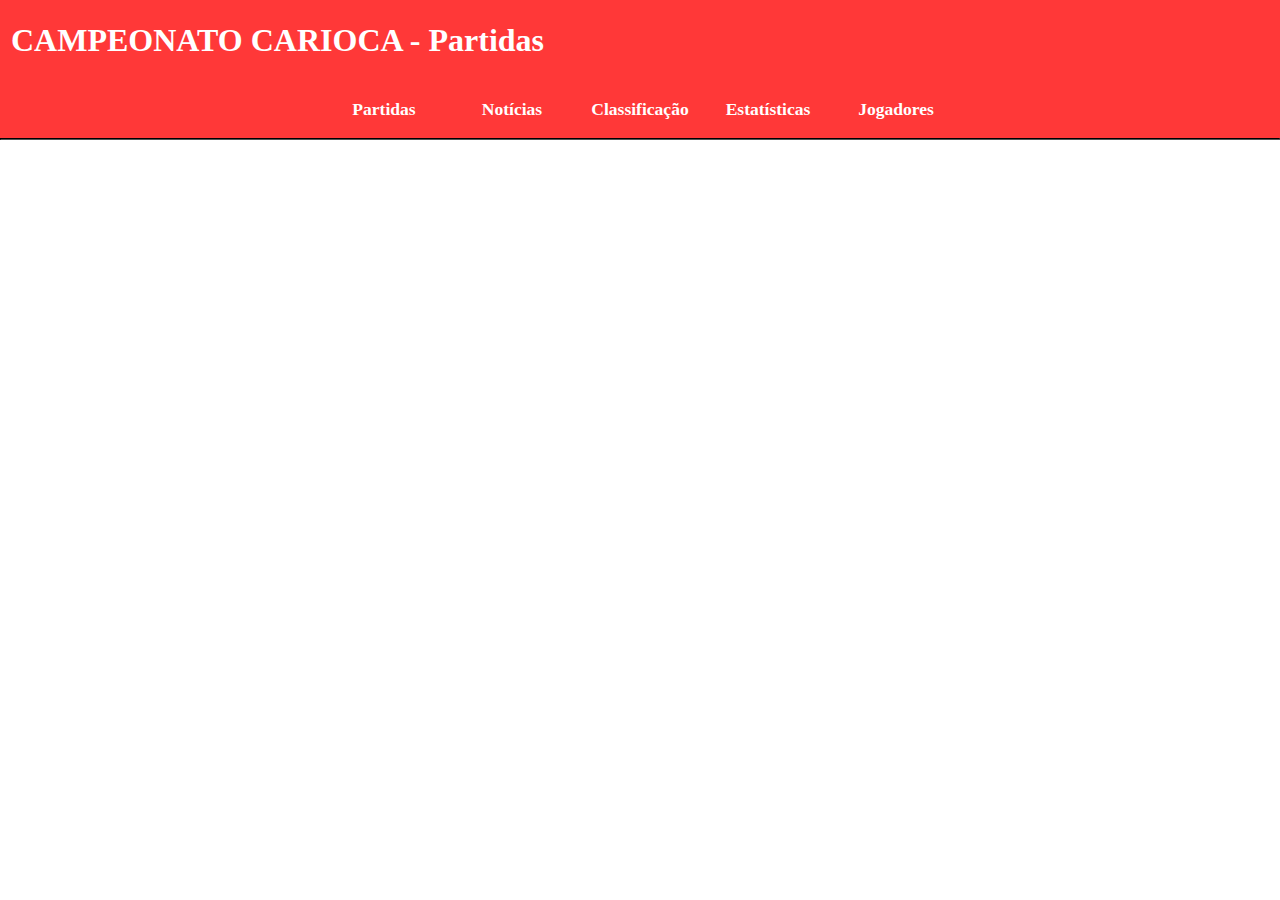
==== 2020-1/projeto_tabela/matches/matches.html @ ed7bfd57 "upload" ====
<!DOCTYPE html>
<html lang="en">
<head>
    <meta charset="UTF-8">
    <meta name="viewport" content="width=device-width, initial-scale=1.0">
    <title>Tabela</title>
    <link rel='stylesheet' href='./css/style.css'>
    <link rel="stylesheet" href="https://fonts.googleapis.com/icon?family=Material+Icons">
</head>
<body>
    <div class="header">
        <div id="camp">
            <h1>CAMPEONATO CARIOCA - Partidas</h1>
        </div>
        <div class="banner_one">
            <a href="../matches/matches.html" class="link"><div><h3>Partidas</h3></div></a>
            <div class="bottom"><h3>Notícias</h3></div>
            <a href="../tabela.html" class="link"><div><h3>Classificação</h3></div></a>
            <a href="../statistics/statistics.html" class="link"><div><h3>Estatísticas</h3></div></a>
            <div class="bottom"><h3>Jogadores</h3></div>
        </div>
        <hr>
    </div>
</body>
</html>
---- 2020-1/projeto_tabela/matches/css/style.css ----
/* all */

body{
    font-family: 'Segoe UI';
    margin: auto 0px;
    color: white;
}

a{
    color: inherit;
    text-decoration: inherit;
}

a:hover{
    color: black;
}

hr{
    margin-top: 0px;
    border-color: black;
    margin-bottom: 0px;
}

.header{
    width: 100%;
    background-color: rgba(255, 0, 0, 0.780);
}

.link{
    float: left;
    text-align: center;
    width: 20%;
}

.link:hover{
    background-color: white;
}

.header .banner_one{
    width: 50%;
    display: flex;
    justify-content: space-around;
    margin-left: auto;
    margin-right: auto;
    font-size: 15px;
}

.header .banner_one .bottom{
    float: left;
    text-align: center;
    width: 20%;
}

#camp{
    margin-left: 10px;
    padding: 1px;
}
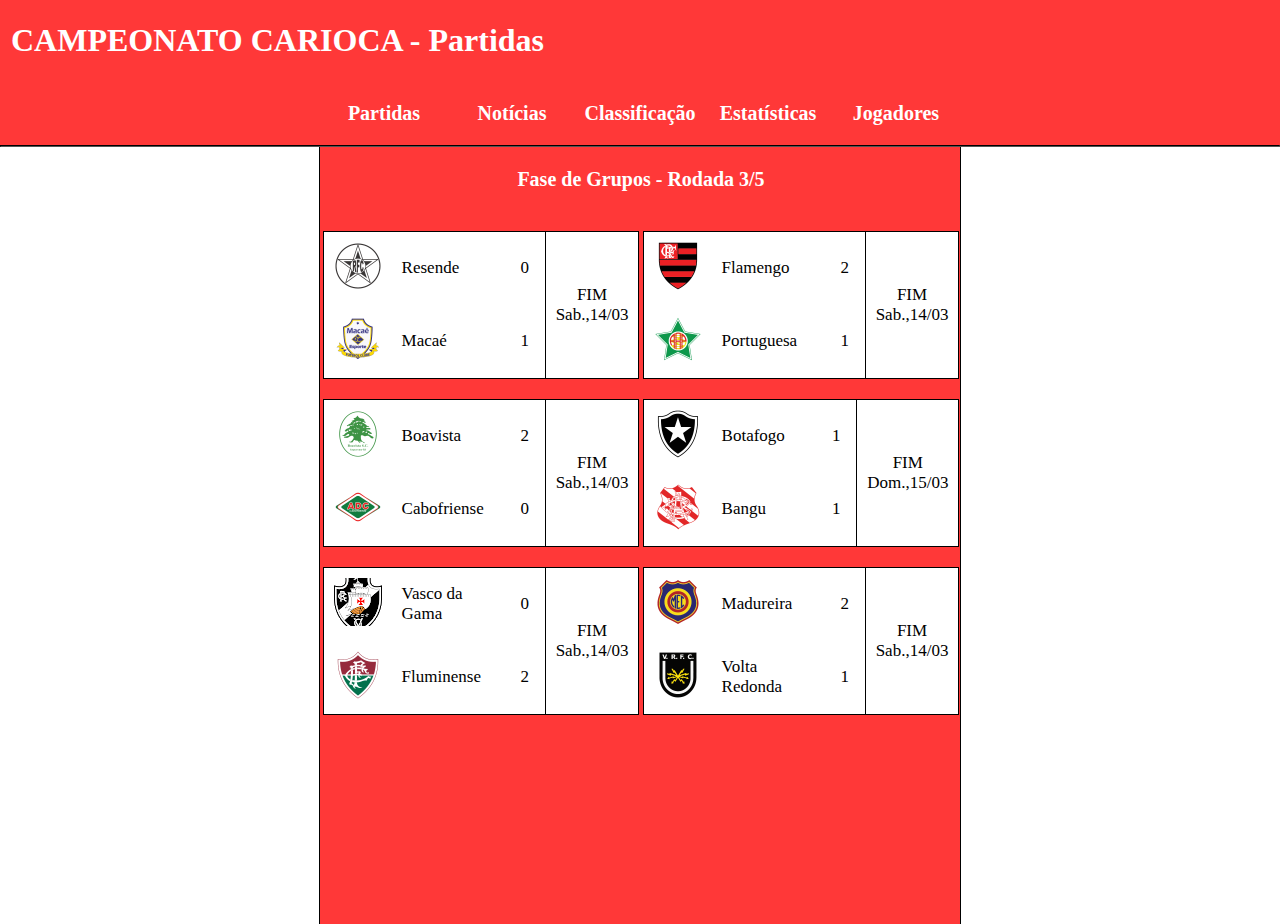
==== commit d0d9ceea: "add" ====
--- a/2020-1/projeto_tabela/matches/matches.html
+++ b/2020-1/projeto_tabela/matches/matches.html
@@ -21,5 +21,105 @@
         </div>
         <hr>
     </div>
+    <div class="all">
+        <div class="line">
+            <h3>Fase de Grupos - Rodada 3/5</h3>
+            <div class="matches">
+                <table>
+                    <tr>
+                        <td><img src="../img/resende.png"></td>
+                        <td colspan="7" class="team">Resende</td>
+                        <td class="score">0</td>
+                        <td rowspan="2">FIM<br>Sab.,14/03</td>
+                    </tr>
+                    <tr>
+                        <td><img src="../img/macae.png"></td>
+                        <td colspan="7" class="team">Macaé</td>
+                        <td class="score">1</td>
+                    </tr>
+                </table>
+            </div>
+            <div class="matches">
+                <table>
+                    <tr>
+                        <td><img src="../img/flamengo.png"></td>
+                        <td colspan="7" class="team">Flamengo</td>
+                        <td class="score">2</td>
+                        <td rowspan="2">FIM<br>Sab.,14/03</td>
+                    </tr>
+                    <tr>
+                        <td><img src="../img/portuguesa.png"></td>
+                        <td colspan="7" class="team">Portuguesa</td>
+                        <td class="score">1</td>
+                    </tr>
+                </table>
+            </div>
+        </div>
+        <div class="line">
+            <div class="matches">
+                <table>
+                    <tr>
+                        <td><img src="../img/boavista.png"></td>
+                        <td colspan="7" class="team">Boavista</td>
+                        <td class="score">2</td>
+                        <td rowspan="2">FIM<br>Sab.,14/03</td>
+                    </tr>
+                    <tr>
+                        <td><img src="../img/cabofriense.png"></td>
+                        <td colspan="7" class="team">Cabofriense</td>
+                        <td class="score">0</td>
+                    </tr>
+                </table>
+            </div>
+            <div class="matches">
+                <table>
+                    <tr>
+                        <td><img src="../img/botafogo.png"></td>
+                        <td colspan="5" class="team">Botafogo</td>
+                        <td class="score">1</td>
+                        <td rowspan="2">FIM<br>Dom.,15/03</td>
+                    </tr>
+                    <tr>
+                        <td><img src="../img/bangu.png"></td>
+                        <td colspan="5" class="team">Bangu</td>
+                        <td class="score">1</td>
+                    </tr>
+                </table>
+            </div>
+        </div>
+        <div class="line">
+            <div class="matches">
+                <table>
+                    <tr>
+                        <td><img src="../img/vasco_da_gama.png"></td>
+                        <td colspan="5" class="team">Vasco da Gama</td>
+                        <td class="score">0</td>
+                        <td rowspan="2">FIM<br>Sab.,14/03</td>
+                    </tr>
+                    <tr>
+                        <td><img src="../img/fluminense.png"></td>
+                        <td colspan="5" class="team">Fluminense</td>
+                        <td class="score">2</td>
+                    </tr>
+                </table>
+            </div>
+            <div class="matches">
+                <table>
+                    <tr>
+                        <td><img src="../img/madureira.png"></td>
+                        <td colspan="5" class="team">Madureira</td>
+                        <td class="score">2</td>
+                        <td rowspan="2">FIM<br>Sab.,14/03</td>
+                    </tr>
+                    <tr>
+                        <td><img src="../img/volta_redonda.png"></td>
+                        <td colspan="5" class="team">Volta Redonda</td>
+                        <td class="score">1</td>
+                    </tr>
+                </table>
+            </div>
+        </div>
+    </div>
+    </body>
 </body>
 </html>--- a/2020-1/projeto_tabela/matches/css/style.css
+++ b/2020-1/projeto_tabela/matches/css/style.css
@@ -54,4 +54,65 @@
 #camp{
     margin-left: 10px;
     padding: 1px;
+}
+
+/* matches */
+
+h3{
+    font-size: 20px;
+}
+
+img{
+    height: 80%;
+}
+
+table{
+    width: 99%;
+    background-color: white;
+    margin-bottom: 0px;
+    color: black !important;
+    margin-left: auto;
+    margin-right: auto;
+    border: solid 1px;
+    border-collapse: collapse;
+
+}
+
+th, td{
+    text-align: center;
+    padding: 10px;
+    width: 20px;
+}
+
+.all{
+    width: 50%;
+    background-color: rgba(255, 0, 0, 0.780);
+    margin-left: auto;
+    margin-right: auto;
+    border-left: solid 1px;
+    border-right: solid 1px;
+    display: block;
+    height:777px;
+    border-color: black;
+    text-align: center;
+}
+
+.line{
+    width: 100%;
+    font-size: 17px;
+    padding: 1px; 
+}
+
+.matches{
+    width: 50%;
+    float: left;
+    margin-top: 20px;
+}
+
+.team{
+    text-align: left;
+}
+
+.score{
+    border-right: solid 1px;
 }